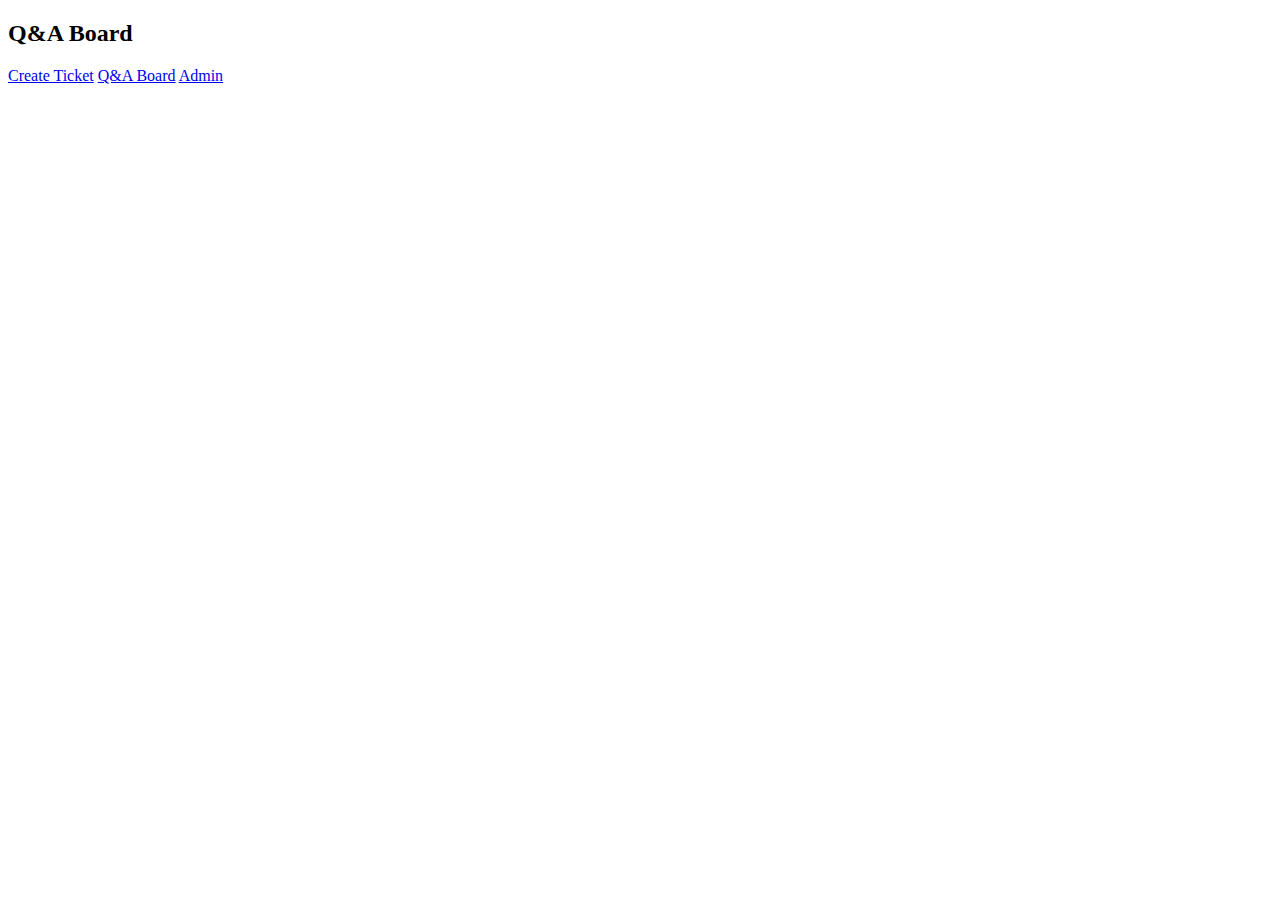
==== src/main/resources/templates/index.html @ 53e4917f "Ongoing" ====
<!DOCTYPE html>
<html lang="eng">
<head>
    <meta charset="UTF-8">
    <title>Q&A Board</title>
    <link th:href="@{/css/index.css}" rel="stylesheet" />
</head>
<body>
<h2>Q&A Board</h2>
<div>
    <a href="/boardSave">Create Ticket</a>
    <a href="/boardPagingList">Q&A Board</a>
    <a href="/boardList">Admin</a>
</div>
</body>
</html>
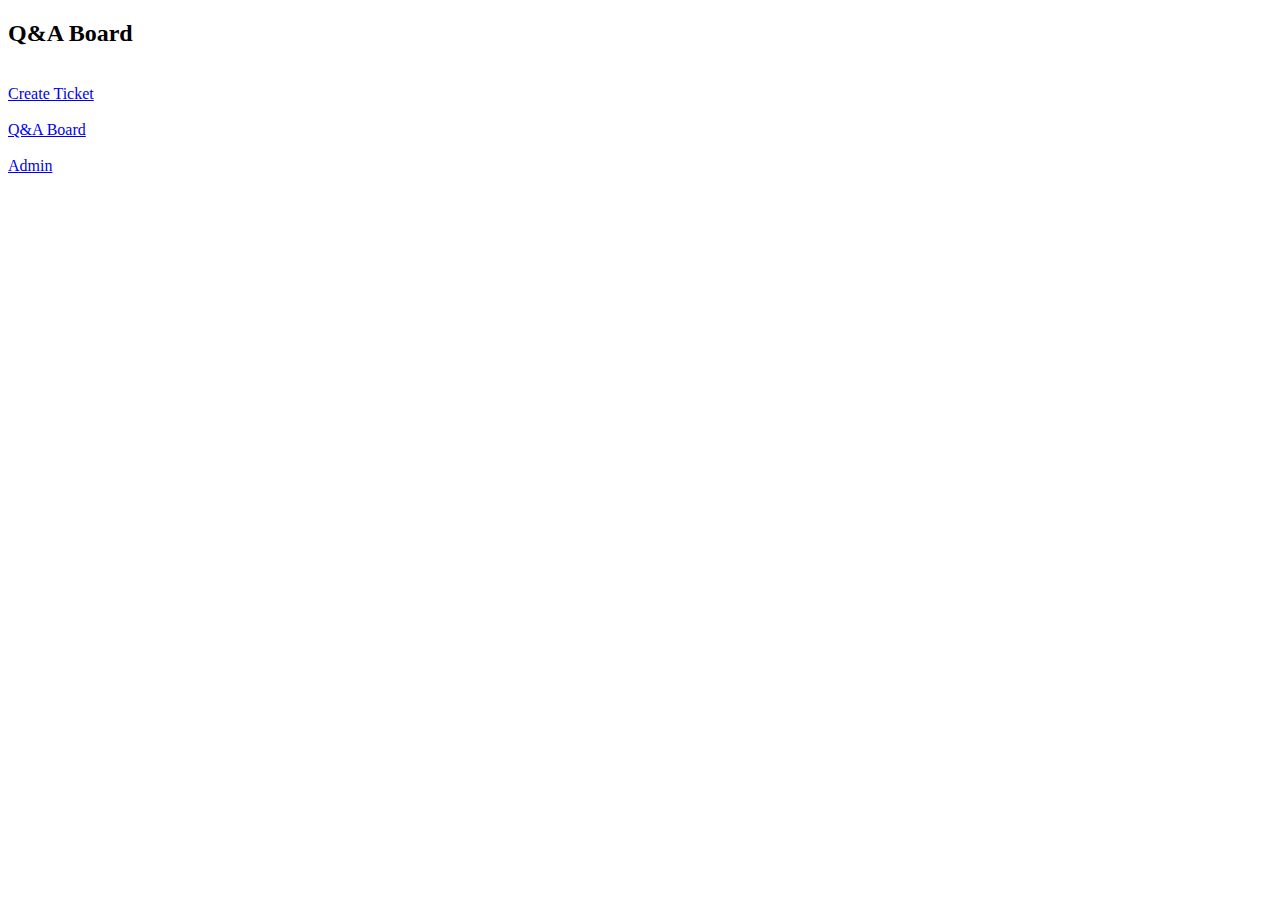
==== commit 0b2680c0: "Ongoing" ====
--- a/src/main/resources/templates/index.html
+++ b/src/main/resources/templates/index.html
@@ -8,8 +8,13 @@
 <body>
 <h2>Q&A Board</h2>
 <div>
+    <br>
     <a href="/boardSave">Create Ticket</a>
+    <br>
+    <br>
     <a href="/boardPagingList">Q&A Board</a>
+    <br>
+    <br>
     <a href="/boardList">Admin</a>
 </div>
 </body>
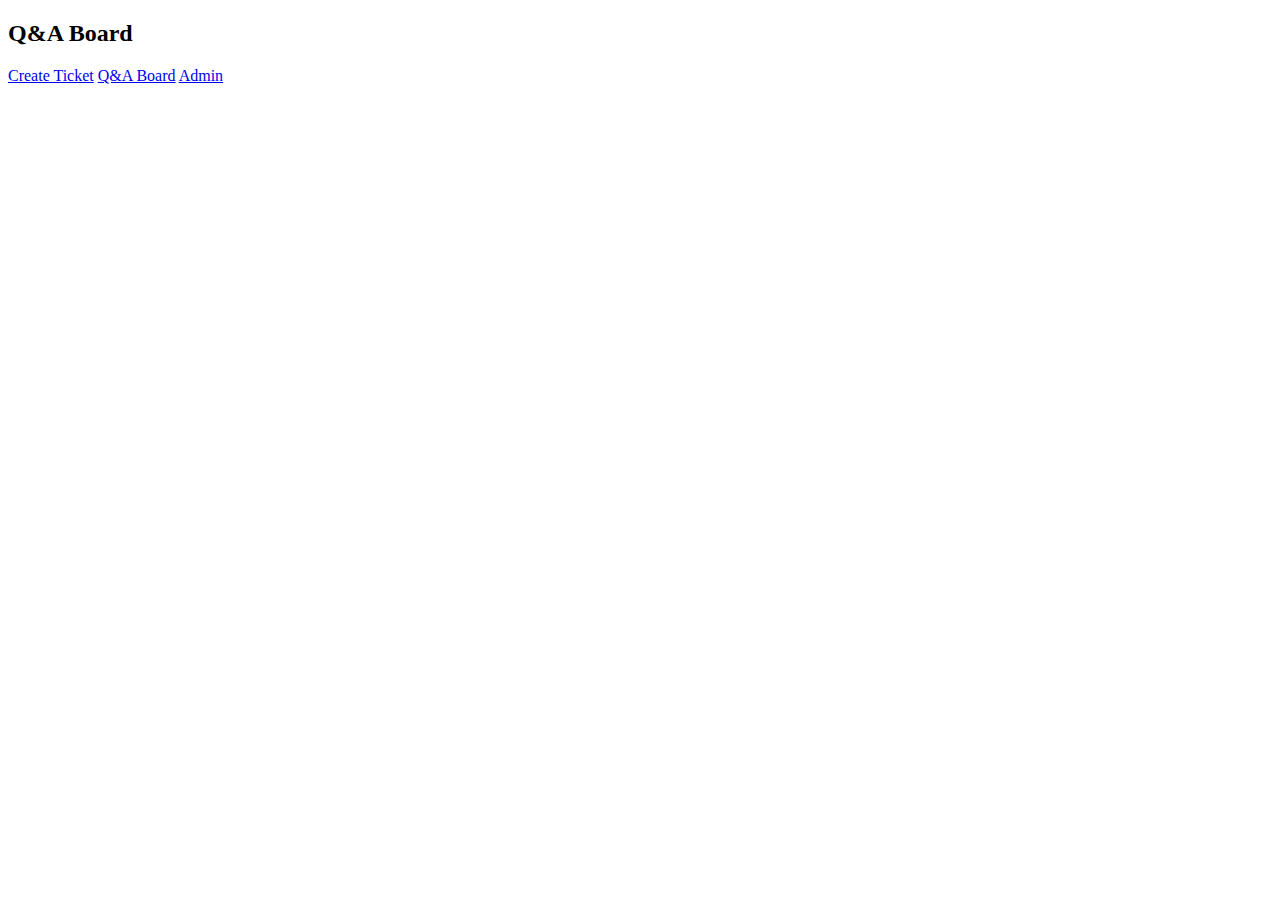
==== commit 26ea6927: "Changed CSS" ====
--- a/src/main/resources/templates/index.html
+++ b/src/main/resources/templates/index.html
@@ -3,18 +3,14 @@
 <head>
     <meta charset="UTF-8">
     <title>Q&A Board</title>
+    <link href="https://fonts.googleapis.com/css2?family=Roboto:wght@700&display=swap" rel="stylesheet">
     <link th:href="@{/css/index.css}" rel="stylesheet" />
 </head>
 <body>
 <h2>Q&A Board</h2>
-<div>
-    <br>
+<div id="linksContainer">
     <a href="/boardSave">Create Ticket</a>
-    <br>
-    <br>
     <a href="/boardPagingList">Q&A Board</a>
-    <br>
-    <br>
     <a href="/boardList">Admin</a>
 </div>
 </body>
